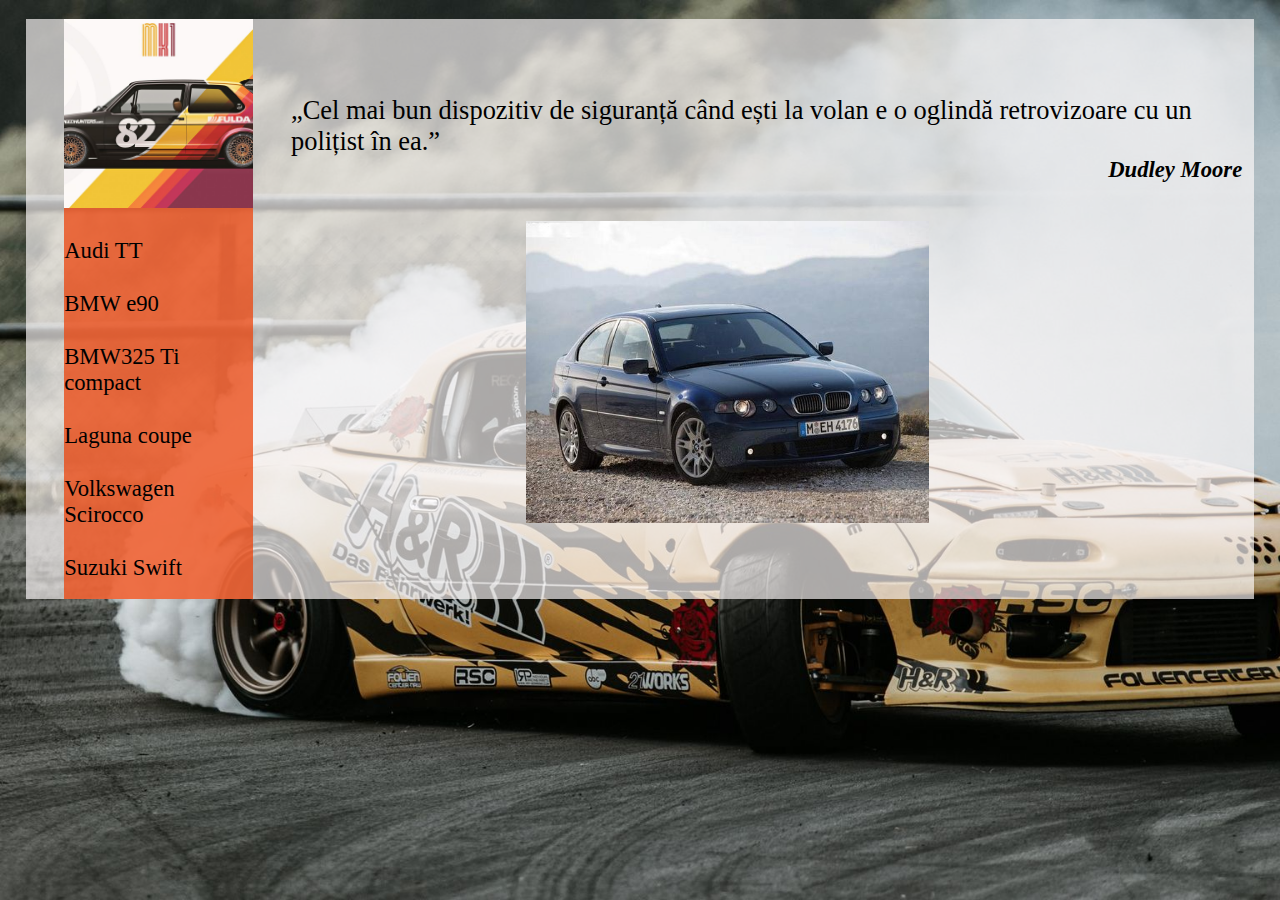
==== index.html @ 85a3d01d "am facut prima pagina" ====
<!DOCTYPE html>
<html lang="ro">
  <head>
    <meta charset="UTF-8" />
    <meta http-equiv="X-UA-Compatible" content="IE-edge" />
    <meta name="viewport" content="width=device-width, initial-scale=1.0" />
  </head>
  <title>Top Mașini Ieftine</title>
  <link rel="icon" type="image/x-icon" href="./resurse/poza masina.jpg" />
  <link rel="stylesheet" href="styles.css" />

  <link rel="preconnect" href="https://fonts.googleapis.com" />
  <link rel="preconnect" href="https://fonts.gstatic.com" crossorigin />
  <link
    href="https://fonts.googleapis.com/css2?family=Rokkitt&display=swap"
    rel="stylesheet"
  />

  <body>
    <div class="prezentare">
      <div class="stanga">
        <div class="poza">
          <img src="./resurse/poza masina.jpg" alt="un vw" />
        </div>
        <ul class="links">
          <li><a href="./audiTT.html">Audi TT</a></li>
          <li><a href="./bmw-e90.html">BMW e90</a></li>
          <li><a href="./Bmw325.html">BMW325 Ti compact</a></li>
          <li><a href="./laguna-coupe.html">Laguna coupe</a></li>
          <li><a href="./volkswagen-scirocco.html">Volkswagen Scirocco</a></li>
          <li><a href="./suzuki-swift.html">Suzuki Swift</a></li>
        </ul>
      </div>
      <div class="centru">
        <div class="citat">
          <div class="scris">
            „Cel mai bun dispozitiv de siguranță când ești la volan e o oglindă
            retrovizoare cu un polițist în ea.”
          </div>

          <i>Dudley Moore&nbsp;&nbsp;</i>
        </div>

        <div id="slideshow">
          <div class="slide-wrapper">
            <div class="slide">
              <img class="slide-photo" src="./resurse/poza1.jpg" alt="" />
            </div>
            <div class="slide">
              <img class="slide-photo" src="./resurse/poza2.jpg" alt="" />
            </div>
            <div class="slide">
              <img class="slide-photo" src="./resurse/poza3.jpg" alt="" />
            </div>
            <div class="slide">
              <img class="slide-photo" src="./resurse/poza4.jpg" alt="" />
            </div>
          </div>
        </div>
      </div>
    </div>
  </body>
</html>
---- styles.css ----
body{
    
    background-repeat: no-repeat;
    display: flex;
    flex-direction: column;
    margin: 0;
    height: 100%;
    background-image:url('./resurse/wallpaper.jpg');
    height: 100%; 
  
    background-position: center;
    background-size: cover;
    
    
}
html{
    height: 100%;
}

.prezentare{
    display: flex;
    flex-direction: row;
   background-color: rgba(255, 250, 250, 0.665);
    align-items: center;
    margin-left:0.7cm;
    margin-right: 0.7cm;
    margin-top: 0.5cm;
    
}
.citat{
    display: flex;
    justify-content:center;
    align-items:flex-end;
    flex-direction: column;
    
  
}
.stanga{
    display: flex;
    flex-direction: column;
    margin-left: 1cm;
    background-color: rgba(236, 67, 11, 0.745);
    
}
.centru{
    display: flex;
    
    align-self: center;
    flex-direction:column;
    margin-left:1cm;
    margin-top: 1cm; 
    justify-content: center;
    
}
h1{
    font-family: 'Crimson Text', serif;
    font-size: 0.7cm;
    display: flex;
    margin: 0;
}
i{
    display: flex;
   font-weight: 600;
    font-size: 0.6cm;
   
}
ul{
    list-style-type: none;
    display: flex;
    gap: 1.5em;
    font-size: 18px;
    flex-direction: column;
    padding: 0cm;
    margin-top: 0.8cm;
    
   
}
a{
    text-decoration: none;
    color: black;
    font-size: 0.6cm;
}
    img{
        height: 5cm;
        width: auto;
        
    }
    .scris{
        font-family: 'Crimson Text', serif;
        font-size: 0.7cm;
        display: flex;
        margin: 0;
        
    }
    .poza{
        display: flex;
        
    }
    #slideshow {
        text-align: center;
        overflow: hidden;
        height: 8cm;
        width: 18cm;
        margin: 0;
        margin-top: 1cm;
        margin-bottom: 1cm;
        margin-left: 1cm;
        margin-right: 1cm;
        
      }
      
      .slide-wrapper {
        width: 2912px;
        -webkit-animation: slide 18s ease infinite;
        
      }
      
      .slide {
        float:right;
        height: 8cm;
        width: 19cm;
      }
      
      
      
      img.slide-photo {
        color: #000;
        text-align: center;
       height: 8cm;
       width: auto;
      }
      @-webkit-keyframes slide {
        20% {margin-left: 0px;}
        30% {margin-left: -728px;}
        50% {margin-left: -728px;}
        60% {margin-left: -1456px;}
        70% {margin-left: -1456px;}
        80% {margin-left: -2184px;}
        90% {margin-left: -2184px;}
      }
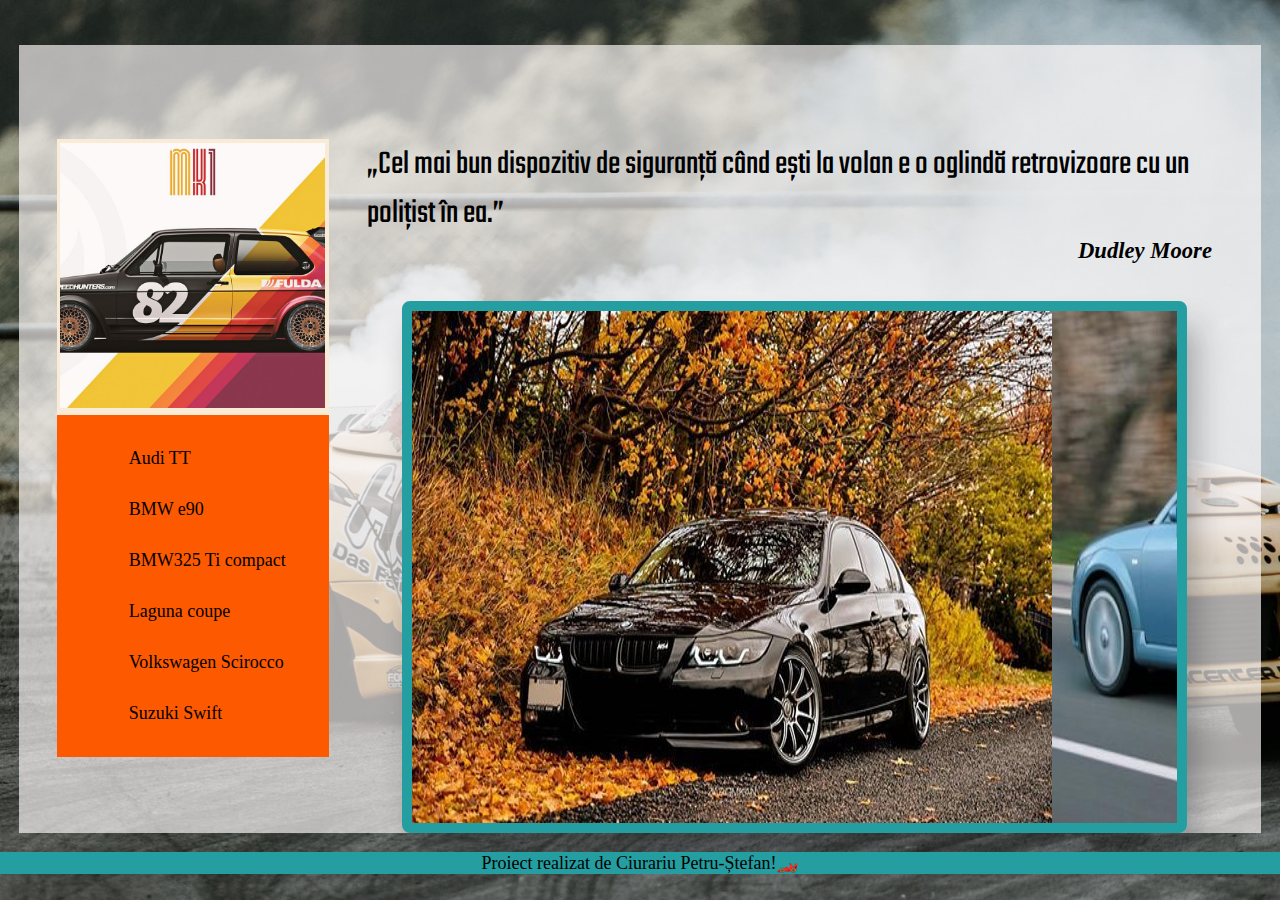
==== commit cb849f4b: "am adaugat un footer si sliderul" ====
--- a/index.html
+++ b/index.html
@@ -15,6 +15,9 @@
     href="https://fonts.googleapis.com/css2?family=Rokkitt&display=swap"
     rel="stylesheet"
   />
+  <link rel="preconnect" href="https://fonts.googleapis.com">
+<link rel="preconnect" href="https://fonts.gstatic.com" crossorigin>
+<link href="https://fonts.googleapis.com/css2?family=Teko:wght@300&display=swap" rel="stylesheet">
 
   <body>
     <div class="prezentare">
@@ -23,12 +26,12 @@
           <img src="./resurse/poza masina.jpg" alt="un vw" />
         </div>
         <ul class="links">
-          <li><a href="./audiTT.html">Audi TT</a></li>
-          <li><a href="./bmw-e90.html">BMW e90</a></li>
-          <li><a href="./Bmw325.html">BMW325 Ti compact</a></li>
-          <li><a href="./laguna-coupe.html">Laguna coupe</a></li>
-          <li><a href="./volkswagen-scirocco.html">Volkswagen Scirocco</a></li>
-          <li><a href="./suzuki-swift.html">Suzuki Swift</a></li>
+          <li><a href="./audiTT.html" class="buton">Audi TT</a></li>
+          <li><a href="./bmw-e90.html"class="buton">BMW e90</a></li>
+          <li><a href="./Bmw325.html" class="buton">BMW325 Ti compact</a></li>
+          <li><a href="./laguna-coupe.html"class="buton">Laguna coupe</a></li>
+          <li><a href="./volkswagen-scirocco.html" class="buton">Volkswagen Scirocco</a></li>
+          <li><a href="./suzuki-swift.html" class="buton">Suzuki Swift</a></li>
         </ul>
       </div>
       <div class="centru">
@@ -41,23 +44,18 @@
           <i>Dudley Moore&nbsp;&nbsp;</i>
         </div>
 
-        <div id="slideshow">
-          <div class="slide-wrapper">
-            <div class="slide">
-              <img class="slide-photo" src="./resurse/poza1.jpg" alt="" />
-            </div>
-            <div class="slide">
-              <img class="slide-photo" src="./resurse/poza2.jpg" alt="" />
-            </div>
-            <div class="slide">
-              <img class="slide-photo" src="./resurse/poza3.jpg" alt="" />
-            </div>
-            <div class="slide">
-              <img class="slide-photo" src="./resurse/poza4.jpg" alt="" />
-            </div>
+        <div class="container">
+          <div class="wrapper">
+              <img src="./resurse/poza1.jpg">
+              <img src="./resurse/poza3.jpg">
+              <img src="./resurse/poza4.jpg">
+              <img src="./resurse/poza2.jpg">
+              <img src="./resurse/poza5.jpg">
+              <img src="./resurse/poza1.jpg">
           </div>
-        </div>
+         </div>
       </div>
     </div>
+    <div class="footer">Proiect realizat de Ciurariu Petru-Ștefan!🏎️</div>
   </body>
 </html>
--- a/styles.css
+++ b/styles.css
@@ -1,15 +1,15 @@
 body{
     
-    background-repeat: no-repeat;
+    background-repeat: repeat-y;
     display: flex;
     flex-direction: column;
     margin: 0;
-    height: 100%;
     background-image:url('./resurse/wallpaper.jpg');
     height: 100%; 
-  
+    justify-content: center;
     background-position: center;
     background-size: cover;
+    width: auto;
     
     
 }
@@ -22,9 +22,9 @@
     flex-direction: row;
    background-color: rgba(255, 250, 250, 0.665);
     align-items: center;
-    margin-left:0.7cm;
-    margin-right: 0.7cm;
-    margin-top: 0.5cm;
+    justify-content: center;
+   margin:0.5cm;
+   padding-top:0.5cm;
     
 }
 .citat{
@@ -39,7 +39,8 @@
     display: flex;
     flex-direction: column;
     margin-left: 1cm;
-    background-color: rgba(236, 67, 11, 0.745);
+    background-color: #FD5901;
+    
     
 }
 .centru{
@@ -47,17 +48,11 @@
     
     align-self: center;
     flex-direction:column;
-    margin-left:1cm;
     margin-top: 1cm; 
-    justify-content: center;
+    align-items: center;
     
 }
-h1{
-    font-family: 'Crimson Text', serif;
-    font-size: 0.7cm;
-    display: flex;
-    margin: 0;
-}
+
 i{
     display: flex;
    font-weight: 600;
@@ -67,11 +62,9 @@
 ul{
     list-style-type: none;
     display: flex;
-    gap: 1.5em;
     font-size: 18px;
     flex-direction: column;
-    padding: 0cm;
-    margin-top: 0.8cm;
+    
     
    
 }
@@ -80,62 +73,87 @@
     color: black;
     font-size: 0.6cm;
 }
-    img{
-        height: 5cm;
+    .poza img{
+        height: 7cm;
         width: auto;
         
     }
+    .buton {
+        background-color: inherit;
+        border: none;
+        color: black;
+        padding: 15px 32px;
+        text-align: center;
+        text-decoration: none;
+        display: inline-block;
+        font-size: 18px;
+      }
+    .poza{
+        background-color: antiquewhite;
+        padding: 0.1cm;
+    }
     .scris{
-        font-family: 'Crimson Text', serif;
-        font-size: 0.7cm;
+        font-family: 'Teko', sans-serif;
+        font-size: 0.9cm;
         display: flex;
-        margin: 0;
+       
         
     }
-    .poza{
+    .citat{
+        padding: 1cm;
+    }
+    .footer{
         display: flex;
-        
+        font-size: 18px;
+        background-color: #249EA0;
+        justify-content: center;
     }
-    #slideshow {
-        text-align: center;
+    .container{
+        width: 85vmin;
+
+
+        top: 50%;
+        left: 50%;
         overflow: hidden;
-        height: 8cm;
-        width: 18cm;
-        margin: 0;
-        margin-top: 1cm;
-        margin-bottom: 1cm;
-        margin-left: 1cm;
-        margin-right: 1cm;
-        
-      }
+        border: 10px solid #249EA0;
+        border-radius: 8px;
+        box-shadow: 10px 25px 30px rgba(24, 24, 30, 0.3);
+        display: flex;
+    }
+    .wrapper{
+        width: 100%;
+        display: flex;
+        animation: slide 18s infinite;
+    }
+    @keyframes slide{
+        0%{
+            transform: translateX(0);
+        }
+        25%{
+            transform: translateX(0);
+        }
+        30%{
+            transform: translateX(-100%);
+        }
+        50%{
+            transform: translateX(-100%);
+        }
+        55%{
+            transform: translateX(-200%);
+        }
+        75%{
+            transform: translateX(-200%);
+        }
+        80%{
+            transform: translateX(-300%);
+        }
+        100%{
+            transform: translateX(-300%);
+        }
+    }
+    img{
+        width: 100%;
+        height: auto;
+    }
       
-      .slide-wrapper {
-        width: 2912px;
-        -webkit-animation: slide 18s ease infinite;
-        
-      }
-      
-      .slide {
-        float:right;
-        height: 8cm;
-        width: 19cm;
-      }
-      
-      
-      
-      img.slide-photo {
-        color: #000;
-        text-align: center;
-       height: 8cm;
-       width: auto;
-      }
-      @-webkit-keyframes slide {
-        20% {margin-left: 0px;}
-        30% {margin-left: -728px;}
-        50% {margin-left: -728px;}
-        60% {margin-left: -1456px;}
-        70% {margin-left: -1456px;}
-        80% {margin-left: -2184px;}
-        90% {margin-left: -2184px;}
-      }
-    +      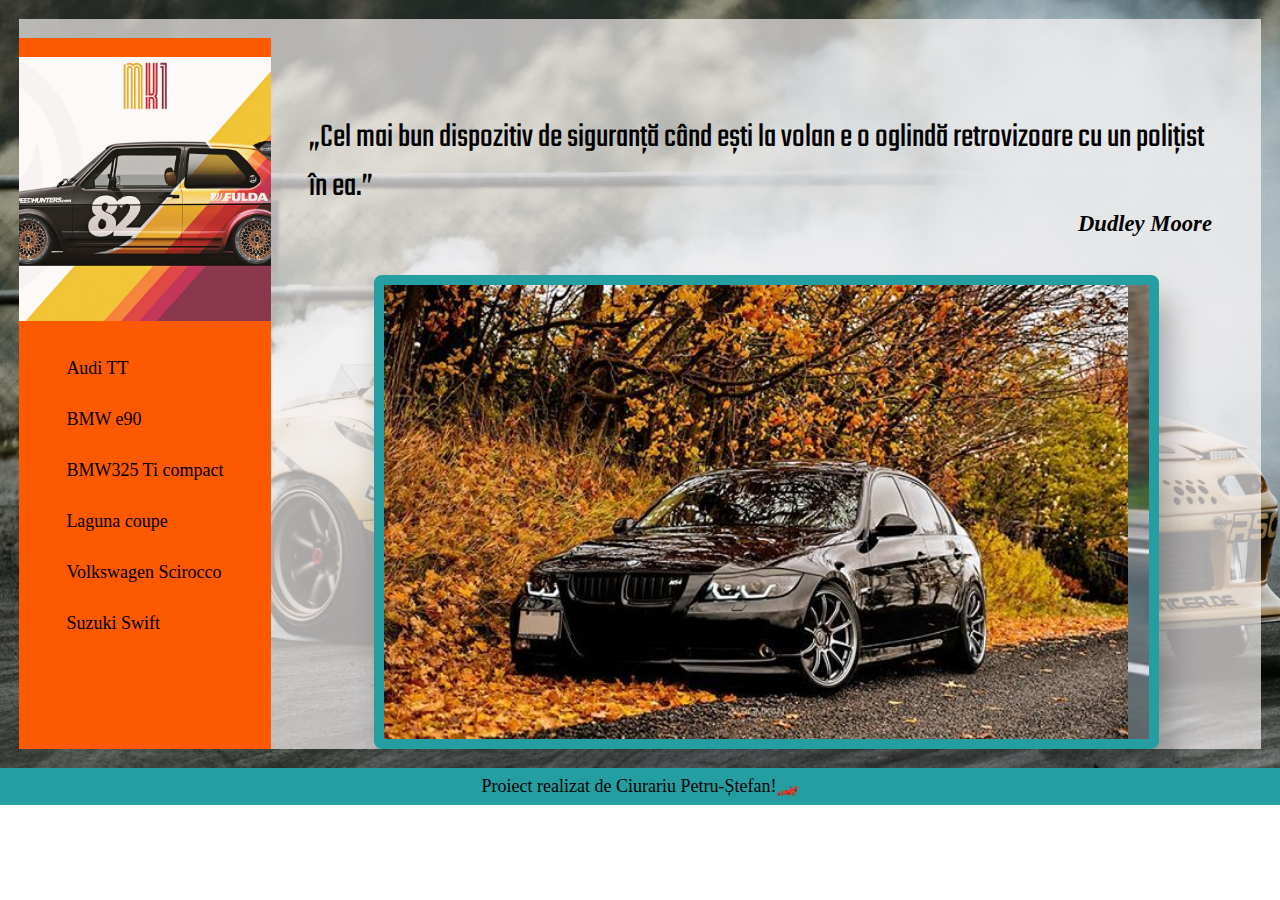
==== commit 417f155d: "poze" ====
--- a/index.html
+++ b/index.html
@@ -48,9 +48,7 @@
           <div class="wrapper">
               <img src="./resurse/poza1.jpg">
               <img src="./resurse/poza3.jpg">
-              <img src="./resurse/poza4.jpg">
-              <img src="./resurse/poza2.jpg">
-              <img src="./resurse/poza5.jpg">
+              <img src="./resurse/wallpaper2.jpg">
               <img src="./resurse/poza1.jpg">
           </div>
          </div>
--- a/styles.css
+++ b/styles.css
@@ -1,28 +1,18 @@
 body{
     
-    background-repeat: repeat-y;
+    background-image:url('./resurse/wallpaper.jpg');
+    background-repeat: no-repeat;
     display: flex;
     flex-direction: column;
     margin: 0;
-    background-image:url('./resurse/wallpaper.jpg');
-    height: 100%; 
-    justify-content: center;
     background-position: center;
     background-size: cover;
-    width: auto;
-    
-    
 }
-html{
-    height: 100%;
-}
+
 
 .prezentare{
     display: flex;
-    flex-direction: row;
    background-color: rgba(255, 250, 250, 0.665);
-    align-items: center;
-    justify-content: center;
    margin:0.5cm;
    padding-top:0.5cm;
     
@@ -32,24 +22,26 @@
     justify-content:center;
     align-items:flex-end;
     flex-direction: column;
+    padding: 0.2cm;
     
   
 }
 .stanga{
     display: flex;
     flex-direction: column;
-    margin-left: 1cm;
     background-color: #FD5901;
+    padding-top: 0.5cm;
+    align-items: center;
     
     
 }
 .centru{
     display: flex;
-    
-    align-self: center;
     flex-direction:column;
     margin-top: 1cm; 
     align-items: center;
+    
+    
     
 }
 
@@ -64,18 +56,15 @@
     display: flex;
     font-size: 18px;
     flex-direction: column;
+    padding: 0.2cm;
+    padding-top:0;
     
     
    
 }
-a{
-    text-decoration: none;
-    color: black;
-    font-size: 0.6cm;
-}
     .poza img{
         height: 7cm;
-        width: auto;
+        width: 100%;
         
     }
     .buton {
@@ -88,16 +77,12 @@
         display: inline-block;
         font-size: 18px;
       }
-    .poza{
-        background-color: antiquewhite;
-        padding: 0.1cm;
-    }
+   
     .scris{
         font-family: 'Teko', sans-serif;
         font-size: 0.9cm;
         display: flex;
-       
-        
+        margin:0;
     }
     .citat{
         padding: 1cm;
@@ -107,6 +92,9 @@
         font-size: 18px;
         background-color: #249EA0;
         justify-content: center;
+        height: 1cm;
+        width: auto;
+        align-items: center;
     }
     .container{
         width: 85vmin;
@@ -153,7 +141,8 @@
     }
     img{
         width: 100%;
-        height: auto;
+        height: 12cm;
+        
     }
       
       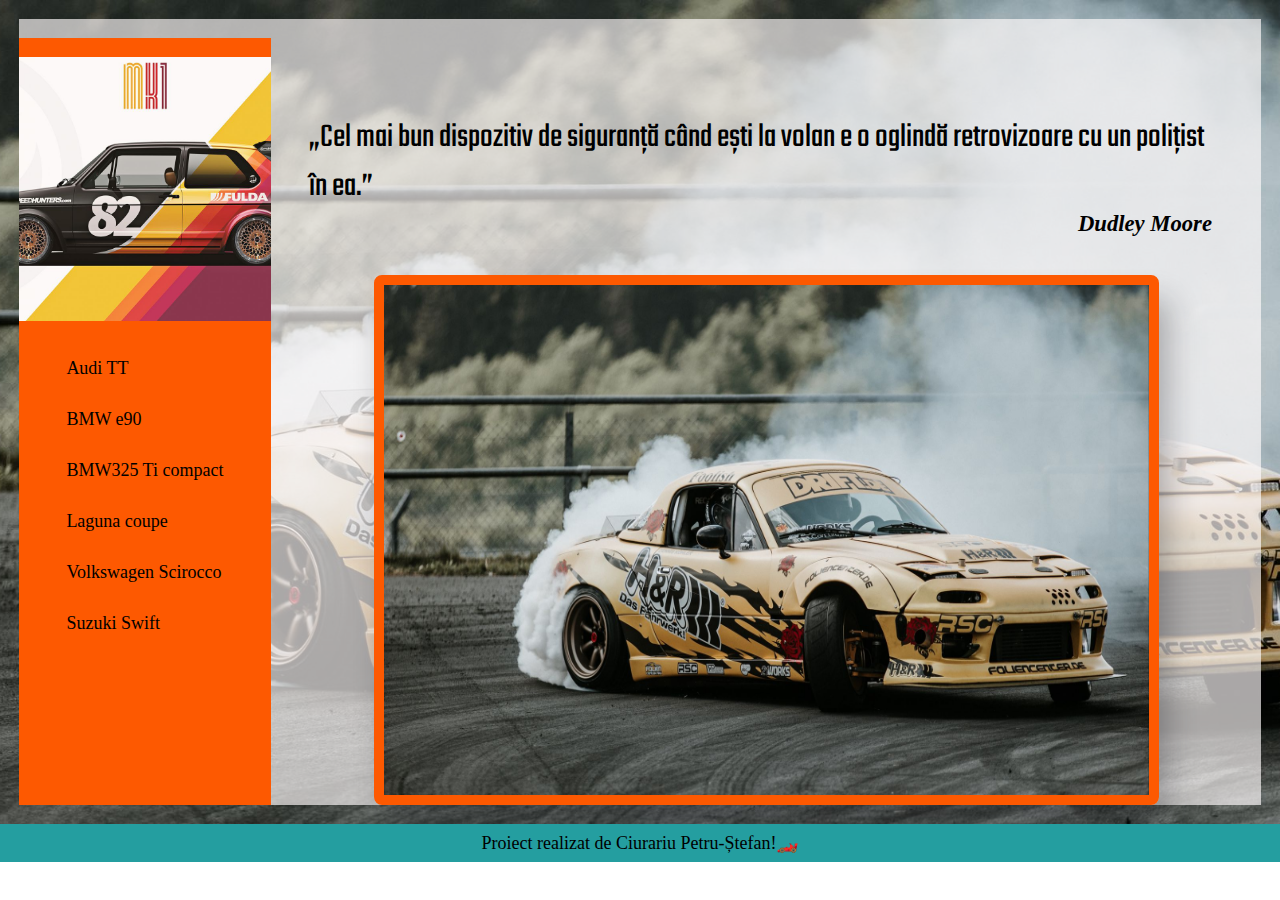
==== commit 38228627: "slideshow" ====
--- a/index.html
+++ b/index.html
@@ -46,10 +46,11 @@
 
         <div class="container">
           <div class="wrapper">
-              <img src="./resurse/poza1.jpg">
-              <img src="./resurse/poza3.jpg">
+              <img src="./resurse/wallpaper.jpg">
               <img src="./resurse/wallpaper2.jpg">
-              <img src="./resurse/poza1.jpg">
+              <img src="./resurse/lance-asper-N9Pf2J656aQ-unsplash.jpg">
+              <img src="./resurse/dan-gold-N7RiDzfF2iw-unsplash.jpg">
+              <img src="./resurse/wallpaper.jpg">
           </div>
          </div>
       </div>
--- a/styles.css
+++ b/styles.css
@@ -98,15 +98,16 @@
     }
     .container{
         width: 85vmin;
-
-
+        
+        
         top: 50%;
         left: 50%;
         overflow: hidden;
-        border: 10px solid #249EA0;
+        border: 10px solid #FD5901;
         border-radius: 8px;
         box-shadow: 10px 25px 30px rgba(24, 24, 30, 0.3);
         display: flex;
+        align-self: center;
     }
     .wrapper{
         width: 100%;
@@ -141,8 +142,8 @@
     }
     img{
         width: 100%;
-        height: 12cm;
-        
+        height: auto;
     }
+    
       
       